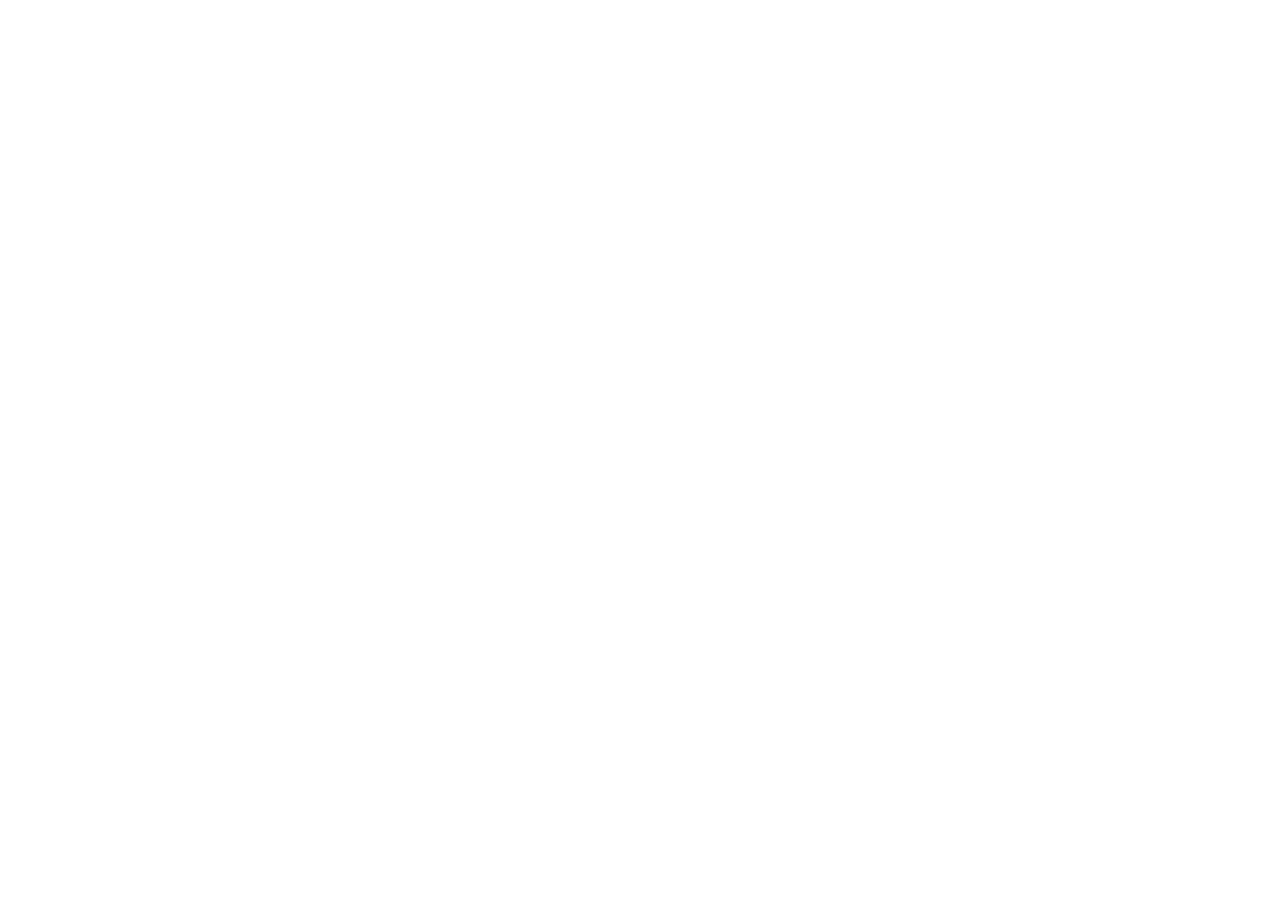
==== index.html @ 9baf9545 "created RSVP form and cleared index.html" ====
<!DOCTYPE html>
<html lang="en">
  <head>
    <meta charset="UTF-8" />
    <meta http-equiv="X-UA-Compatible" content="IE=edge" />
    <meta name="viewport" content="width=device-width, initial-scale=1.0" />
    <title>Wedding Page</title>
  </head>
  <body></body>
</html>
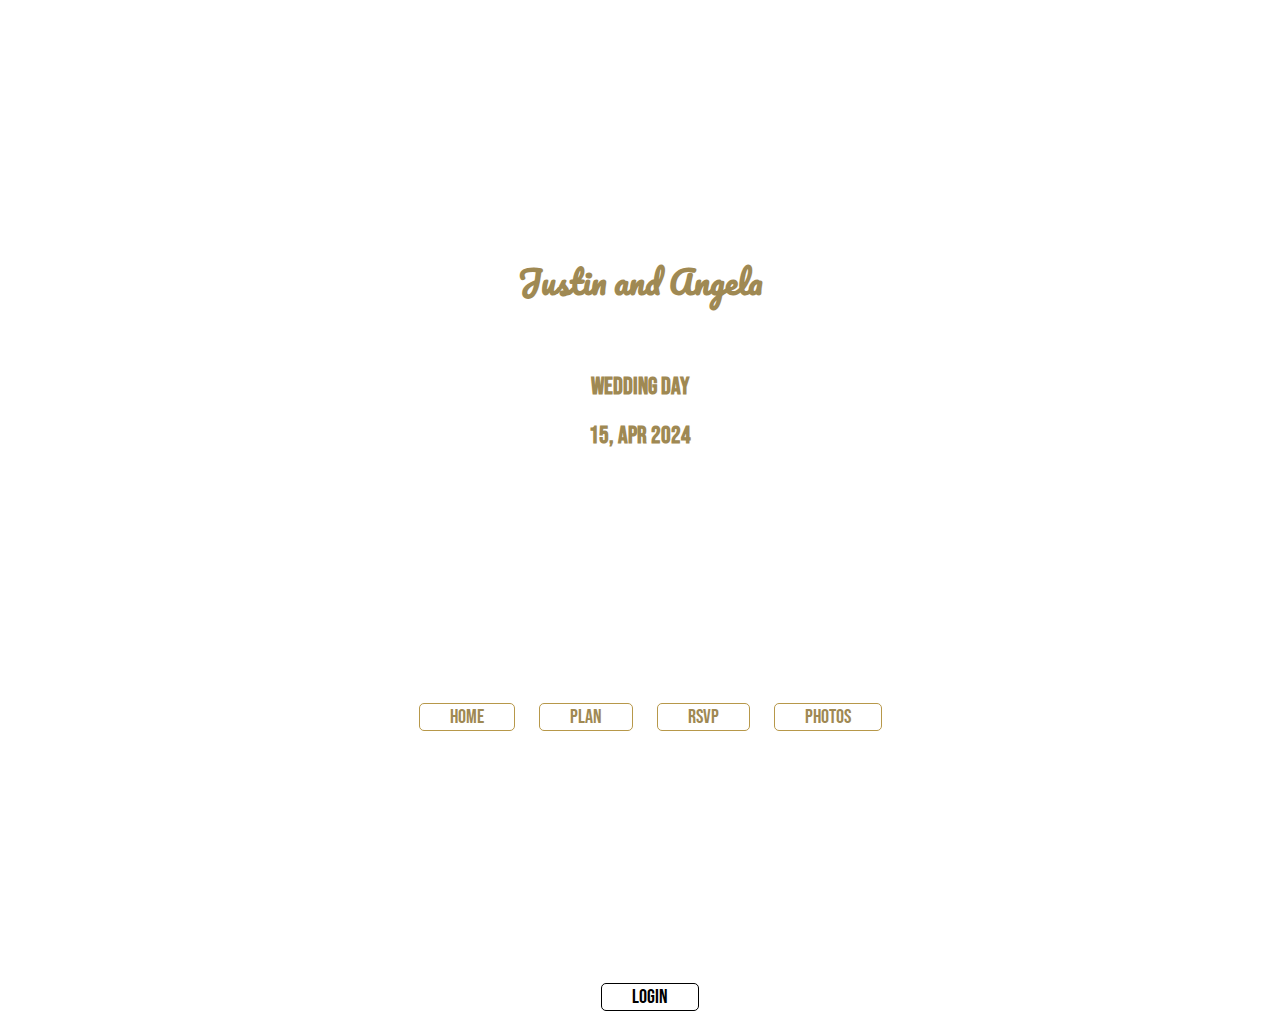
==== commit 595cbbfe: "landing page complete" ====
--- a/index.html
+++ b/index.html
@@ -5,6 +5,37 @@
     <meta http-equiv="X-UA-Compatible" content="IE=edge" />
     <meta name="viewport" content="width=device-width, initial-scale=1.0" />
     <title>Wedding Page</title>
+    <!-- CSS -->
+    <link rel="preconnect" href="https://fonts.googleapis.com" />
+    <link rel="preconnect" href="https://fonts.gstatic.com" crossorigin="" />
+    <link
+      href="https://fonts.googleapis.com/css2?family=Bebas+Neue&amp;family=Great+Vibes&amp;family=Pacifico&amp;display=swap"
+      rel="stylesheet"
+    />
+    <link
+      href="https://cdn.jsdelivr.net/npm/bootstrap@5.3.0-alpha3/dist/css/bootstrap.min.css"
+      rel="stylesheet"
+      integrity="sha384-KK94CHFLLe+nY2dmCWGMq91rCGa5gtU4mk92HdvYe+M/SXH301p5ILy+dN9+nJOZ"
+      crossorigin="anonymous"
+    />
+    <link rel="stylesheet" href="./styles.css" />
+    <!-- JS  -->
+    <script async defer src="./index.js"></script>
   </head>
-  <body></body>
+  <body class="parallax">
+    <section>
+      <h1>Justin and Angela</h1>
+      <h2>Wedding Day</h2>
+      <h2>15, APR 2024</h2>
+    </section>
+    <section>
+      <button id="home">HOME</button>
+      <button id="plan">PLAN</button>
+      <button id="rsvp">RSVP</button>
+      <button id="photos">PHOTOS</button>
+    </section>
+    <section>
+      <button id="login">LOGIN</button>
+    </section>
+  </body>
 </html>
--- a/styles.css
+++ b/styles.css
@@ -0,0 +1,63 @@
+.parallax {
+    /* The image used */
+    background-image: url("https://images.unsplash.com/photo-1532712938310-34cb3982ef74?ixlib=rb-4.0.3&ixid=MnwxMjA3fDB8MHxwaG90by1wYWdlfHx8fGVufDB8fHx8&auto=format&fit=crop&w=1470&q=80");
+
+  
+    /* Full height */
+    height: 180%;
+  
+    /* Create the parallax scrolling effect */
+    background-attachment: fixed;
+    background-position: center;
+    background-repeat: no-repeat;
+    background-size: cover;
+}
+
+
+body {
+    text-align: center;
+    background-color: transparent;
+    color: rgb(159, 137, 83);
+}
+
+h1 {
+    font-family: 'Pacifico',cursive;
+    margin-bottom: 5%;
+    margin-left: 15%;
+    margin-right: 15%;
+}
+
+h2 {
+    font-family: 'Bebas Neue', cursive;
+}
+
+section {
+    margin-top: 20%;
+}
+
+#container {
+    display: flex;
+    justify-content:center;
+}
+
+button {
+    font-size: 20px;
+    border: 1px solid;
+    border-radius: 5px;
+    background-color: transparent;
+    border-color: rgb(183, 152, 74);
+    color:rgb(159, 137, 83) ;
+    font-family: 'Bebas Neue', cursive;
+    padding-left: 30px;
+    padding-right: 30px;
+    margin-left: 20px;
+}
+
+#login {
+    border-color: black;
+    color:black;
+}
+
+button:hover {
+    background-color: bisque;
+}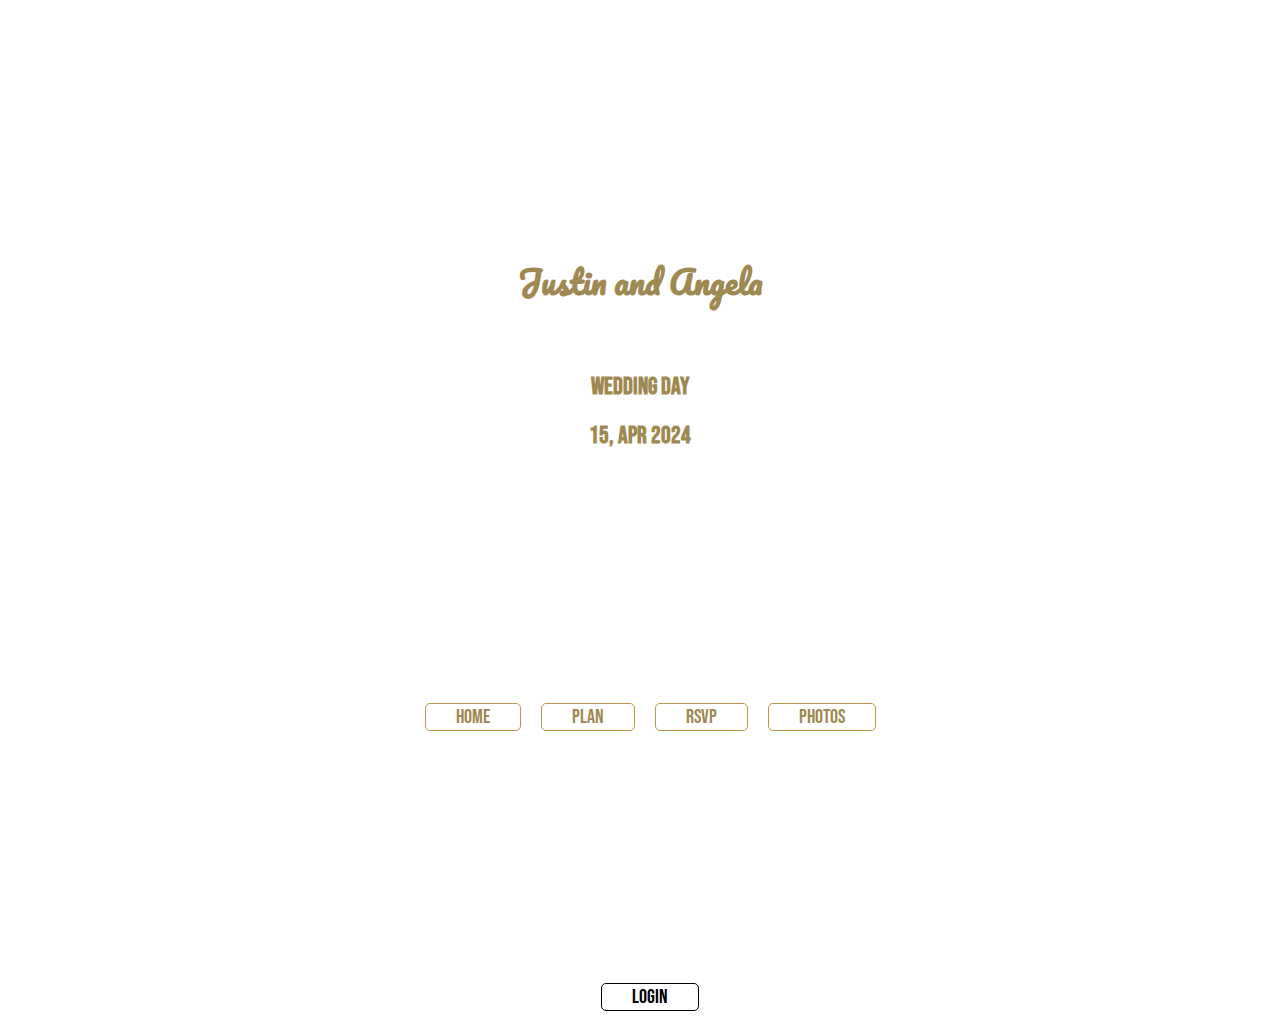
==== commit 5cf307df: "Merge pull request #19 from tlg-23-02-sde-1/jcBranchUpdate" ====
--- a/index.html
+++ b/index.html
@@ -28,7 +28,7 @@
       <h2>Wedding Day</h2>
       <h2>15, APR 2024</h2>
     </section>
-    <section>
+    <section id="container">
       <button id="home">HOME</button>
       <button id="plan">PLAN</button>
       <button id="rsvp">RSVP</button>
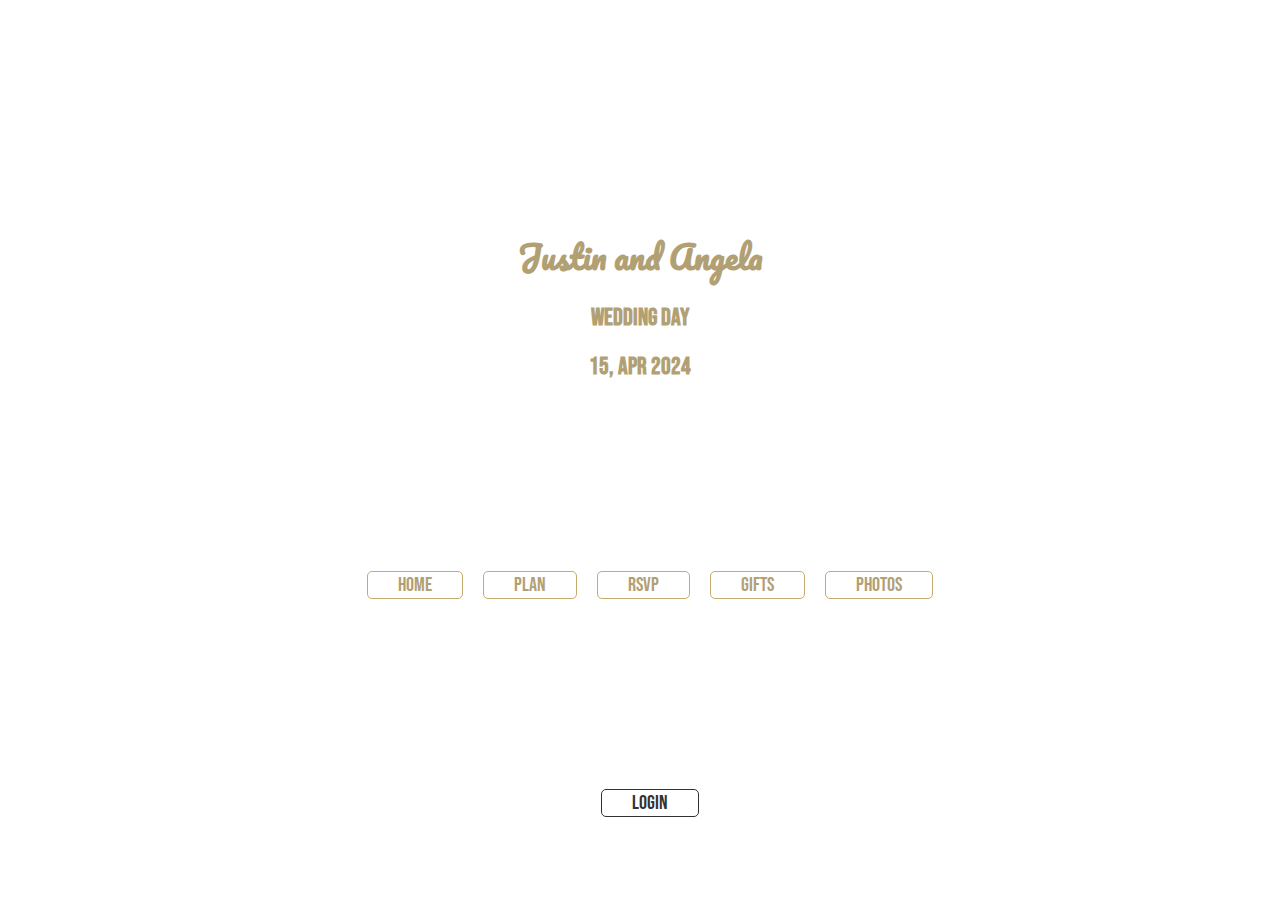
==== commit cfd85a11: "Format update" ====
--- a/index.html
+++ b/index.html
@@ -12,6 +12,7 @@
       href="https://fonts.googleapis.com/css2?family=Bebas+Neue&amp;family=Great+Vibes&amp;family=Pacifico&amp;display=swap"
       rel="stylesheet"
     />
+    <!-- BOOTSTRAP CSS -->
     <link
       href="https://cdn.jsdelivr.net/npm/bootstrap@5.3.0-alpha3/dist/css/bootstrap.min.css"
       rel="stylesheet"
@@ -32,6 +33,7 @@
       <button id="home">HOME</button>
       <button id="plan">PLAN</button>
       <button id="rsvp">RSVP</button>
+      <button id="gifts">GIFTS</button>
       <button id="photos">PHOTOS</button>
     </section>
     <section>
--- a/styles.css
+++ b/styles.css
@@ -1,63 +1,96 @@
 .parallax {
-    /* The image used */
-    background-image: url("https://images.unsplash.com/photo-1532712938310-34cb3982ef74?ixlib=rb-4.0.3&ixid=MnwxMjA3fDB8MHxwaG90by1wYWdlfHx8fGVufDB8fHx8&auto=format&fit=crop&w=1470&q=80");
+  /* The image used */
+  background-image: url("https://images.unsplash.com/photo-1532712938310-34cb3982ef74?ixlib=rb-4.0.3&ixid=MnwxMjA3fDB8MHxwaG90by1wYWdlfHx8fGVufDB8fHx8&auto=format&fit=crop&w=1470&q=80");
 
-  
-    /* Full height */
-    height: 180%;
-  
-    /* Create the parallax scrolling effect */
-    background-attachment: fixed;
-    background-position: center;
-    background-repeat: no-repeat;
-    background-size: cover;
+  /* Full height */
+  height: 180%;
+
+  /* Create the parallax scrolling effect */
+  background-attachment: fixed;
+  background-position: center;
+  background-repeat: no-repeat;
+  background-size: cover;
+  opacity: 80%;
 }
 
-
+#navigationBar {
+  position: fixed;
+  padding-top: 25px;
+  width: 100%;
+  height: 85px;
+  background-color: #f8f8f8;
+  opacity: 80%;
+  top: 0px;
+  left: 0px;
+  z-index: 9999;
+  align-items: center;
+}
+#headingMain {
+  position: absolute;
+  width: 100%;
+  height: 125px;
+  background-color: #f8f8f8;
+  opacity: 80%;
+  top: 61px;
+  z-index: 9999;
+  justify-items: center;
+  margin-top: 24px;
+}
 body {
-    text-align: center;
-    background-color: transparent;
-    color: rgb(159, 137, 83);
+  text-align: center;
+  background-color: transparent;
+  color: rgb(159, 137, 83);
 }
 
 h1 {
-    font-family: 'Pacifico',cursive;
-    margin-bottom: 5%;
-    margin-left: 15%;
-    margin-right: 15%;
+  font-family: "Pacifico", cursive;
+  margin-bottom: 0%;
+  padding-top: 3%;
+  margin-left: 15%;
+  margin-right: 15%;
 }
 
 h2 {
-    font-family: 'Bebas Neue', cursive;
+  font-family: "Bebas Neue", cursive;
+}
+h3 {
+  font-family: "Bebas Neue", cursive;
 }
 
-section {
-    margin-top: 20%;
+h4 {
+  font-family: "Bebas Neue", cursive;
+  color: antiquewhite;
 }
 
+h5 {
+  font-family: "Bebas Neue", cursive;
+}
+section {
+  margin-top: 15%;
+}
 #container {
-    display: flex;
-    justify-content:center;
+  display: flex;
+  justify-content: center;
 }
 
 button {
-    font-size: 20px;
-    border: 1px solid;
-    border-radius: 5px;
-    background-color: transparent;
-    border-color: rgb(183, 152, 74);
-    color:rgb(159, 137, 83) ;
-    font-family: 'Bebas Neue', cursive;
-    padding-left: 30px;
-    padding-right: 30px;
-    margin-left: 20px;
+  font-size: 20px;
+  border: 1px solid;
+  border-radius: 5px;
+  background-color: transparent;
+  border-color: rgb(183, 152, 74);
+  color: rgb(159, 137, 83);
+  font-family: "Bebas Neue", cursive;
+  padding-left: 30px;
+  padding-right: 30px;
+  margin-left: 20px;
 }
 
 #login {
-    border-color: black;
-    color:black;
+  border-color: black;
+  color: black;
 }
 
 button:hover {
-    background-color: bisque;
-}+  background-color: bisque;
+}
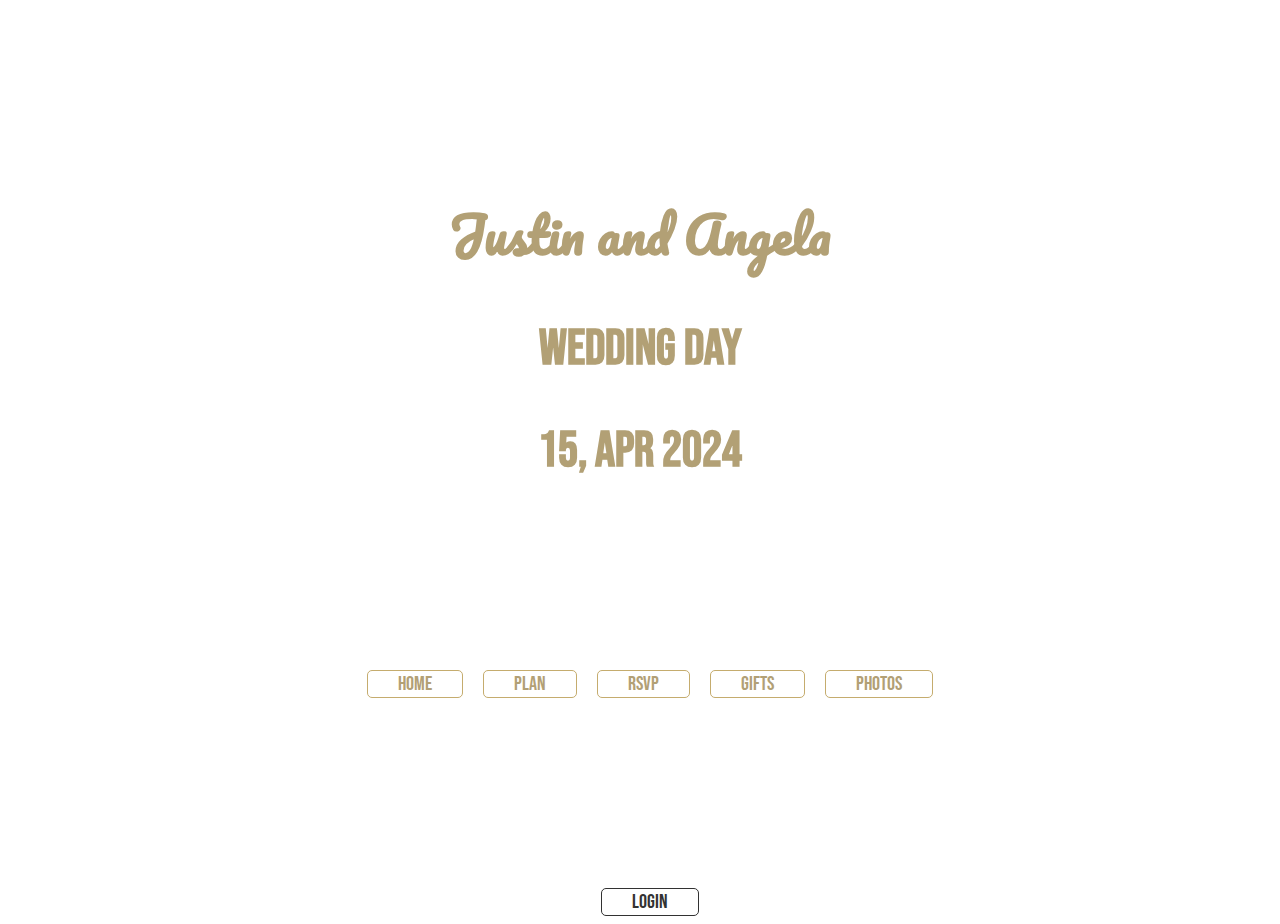
==== commit 268f2e36: "last minute css style fixes" ====
--- a/index.html
+++ b/index.html
@@ -25,9 +25,9 @@
   </head>
   <body class="parallax">
     <section>
-      <h1>Justin and Angela</h1>
-      <h2>Wedding Day</h2>
-      <h2>15, APR 2024</h2>
+      <h1 class="landingHead">Justin and Angela</h1>
+      <h2 class="landingHead">Wedding Day</h2>
+      <h2 class="landingHead">15, APR 2024</h2>
     </section>
     <section id="container">
       <button id="home">HOME</button>
--- a/styles.css
+++ b/styles.css
@@ -26,15 +26,16 @@
   align-items: center;
 }
 #headingMain {
-  position: absolute;
-  width: 100%;
+  position: fixed;
+  width: 40%;
   height: 125px;
-  background-color: #f8f8f8;
-  opacity: 80%;
-  top: 61px;
+  background: transparent;
+  top: 2vh;
+  right: 70vw;
+  font-size: 12px;
   z-index: 9999;
   justify-items: center;
-  margin-top: 24px;
+  margin-top: 0px;
 }
 body {
   text-align: center;
@@ -43,14 +44,16 @@
 }
 
 h1 {
+  font-size: 18px;
   font-family: "Pacifico", cursive;
   margin-bottom: 0%;
-  padding-top: 3%;
+  /* padding-top: 3%; */
   margin-left: 15%;
   margin-right: 15%;
 }
 
 h2 {
+  font-size: 19px;
   font-family: "Bebas Neue", cursive;
 }
 h3 {
@@ -94,3 +97,25 @@
 button:hover {
   background-color: bisque;
 }
+
+.landingHead {
+  font-size: 50px;
+}
+
+.login {
+  font-size: 40px;
+}
+
+label {
+  font-family: "Bebas Neue", cursive;
+}
+  
+#rsvpHead{
+  font-size: 40px;
+  background: #f8f8f8;
+  border-radius: 10px;
+}
+
+#registryHeader {
+  font-size: 30px;
+}